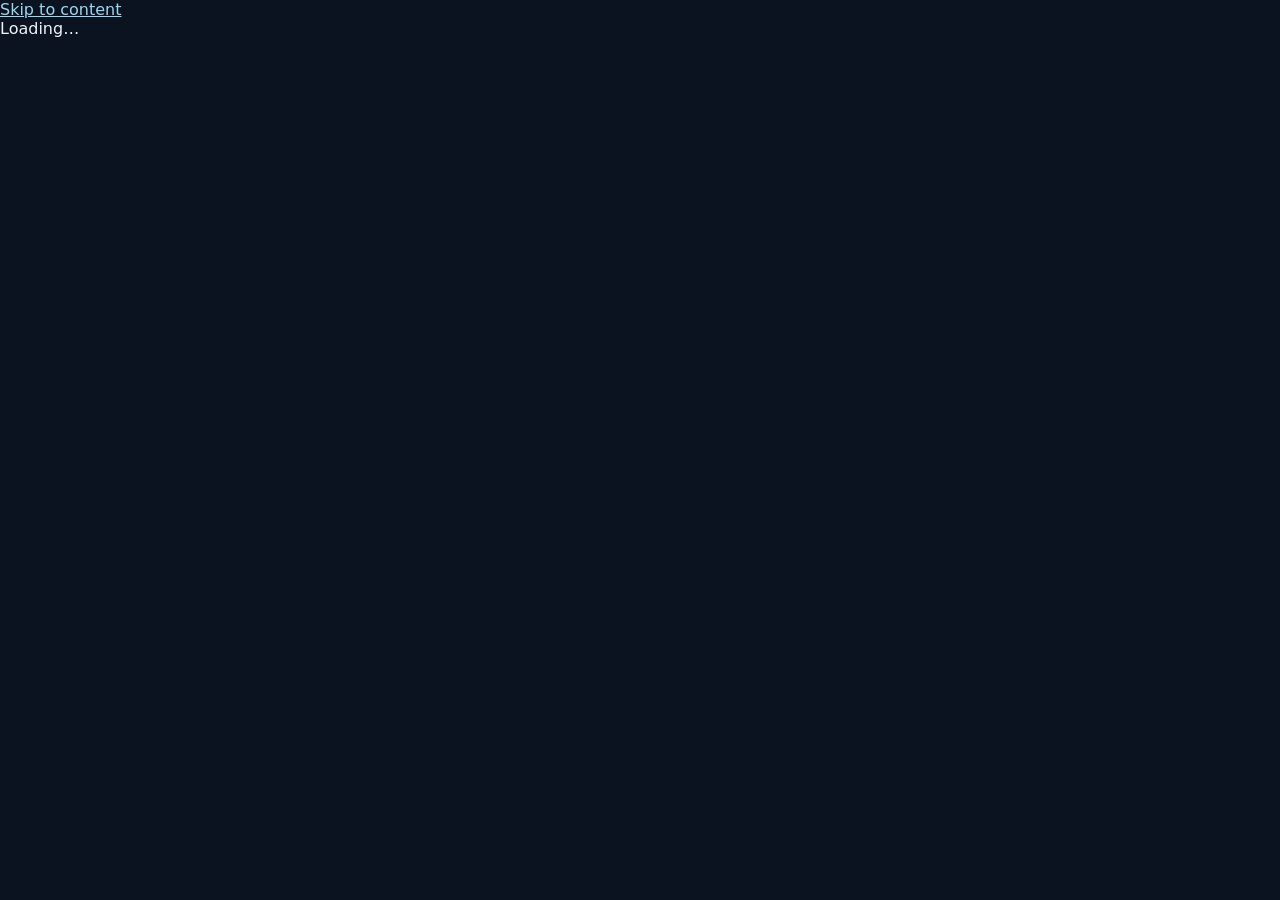
==== web/index.html @ b29194b7 "WIP: new settings web UI (in progress) Co-Authored-By: Claude Opus 5.5 <noreply@anthropic.com> Claud" ====
<!doctype html>
<html lang="en">
<head>
  <meta charset="utf-8">
  <meta name="viewport" content="width=device-width, initial-scale=1, viewport-fit=cover">
  <meta name="theme-color" content="#0B0B0C">
  <meta name="color-scheme" content="dark">
  <title>Desk Matrix</title>
  <link rel="icon" href="/icon.svg" type="image/svg+xml">
  <link rel="stylesheet" href="/app.css">
  <script type="module" src="/app.js"></script>
</head>
<body>
  <a class="skip-link" href="#main">Skip to content</a>
  <div class="app" id="app">
    <main id="main" tabindex="-1">
      <noscript><p class="noscript">Desk Matrix settings need JavaScript.</p></noscript>
      <p class="boot" id="boot" role="status">Loading…</p>
    </main>
  </div>
  <div class="toast" id="toast" role="status" aria-live="polite" aria-atomic="true"></div>
</body>
</html>
---- app.css ----
:root {
  color-scheme: dark;
  font-family: "Avenir Next", "Segoe UI", system-ui, sans-serif;
  color: #edf3f8;
  background: #0c1320;
  font-synthesis: none;
}

* { box-sizing: border-box; }
html { scroll-behavior: smooth; }
body { margin: 0; min-height: 100vh; background: #0c1320; }
button, input, select { font: inherit; }
button { cursor: pointer; }
a { color: #99d7ee; }
h1, h2, h3, p { margin: 0; }
[hidden] { display: none !important; }

.site { max-width: 1250px; margin: 0 auto; padding: 0 32px 72px; }
.site-header {
  display: flex;
  align-items: center;
  gap: 24px;
  min-height: 104px;
  border-bottom: 1px solid #263649;
}
.brand { display: flex; align-items: center; gap: 16px; }
.brand h1 { font-size: 23px; line-height: 1.1; letter-spacing: -.045em; }
.brand p { margin-top: 4px; color: #97aabd; font-size: 12px; }
.brand-mark {
  flex: none;
  display: grid;
  grid-template-columns: repeat(3, 8px);
  grid-template-rows: repeat(3, 8px);
  place-content: center;
  gap: 4px;
  width: 46px;
  height: 46px;
  border: 1px solid #344758;
  border-radius: 12px;
  background: #172435;
}
.brand-mark i { width: 8px; height: 8px; border-radius: 2px; background: #496077; }
.brand-mark i:nth-child(2), .brand-mark i:nth-child(4), .brand-mark i:nth-child(5),
.brand-mark i:nth-child(6), .brand-mark i:nth-child(8) { background: #ffc276; box-shadow: 0 0 8px #ffae5944; }
.connection {
  margin-left: auto;
  padding: 9px 13px;
  border: 1px solid #314257;
  border-radius: 999px;
  color: #b4c7d8;
  background: #152233;
  font-size: 12px;
  font-weight: 700;
  white-space: nowrap;
}
.connection.online { color: #9ce7c9; border-color: #2b6959; background: #17322f; }

.intro {
  display: grid;
  grid-template-columns: minmax(0, 1fr) 370px;
  align-items: center;
  gap: 50px;
  padding: 55px 0 53px;
  border-bottom: 1px solid #263649;
}
.intro-kicker { color: #ffc276; font-size: 14px; font-weight: 750; margin-bottom: 15px; }
.intro h2 {
  max-width: 610px;
  font-size: clamp(36px, 5vw, 64px);
  line-height: 1.04;
  letter-spacing: -.065em;
  font-weight: 750;
}
.intro-copy > p:not(.intro-kicker) { max-width: 550px; margin-top: 21px; color: #a9bacb; line-height: 1.62; font-size: 16px; }
.screen-tags { display: flex; flex-wrap: wrap; gap: 8px; margin-top: 27px; }
.screen-tags span { padding: 7px 11px; border: 1px solid #35475a; border-radius: 7px; color: #c3d1dd; font-size: 11px; font-weight: 700; }
.device-preview { padding: 19px 18px 17px; border: 1px solid #394a5b; border-radius: 20px; background: #172333; box-shadow: 0 26px 0 -15px #080d16, 0 35px 40px #0004; transform: rotate(-2deg); }
.device-topline { display: flex; align-items: center; gap: 8px; margin-bottom: 15px; color: #a9b9c8; font-size: 11px; font-weight: 700; }
.live-pip { display: inline-block; flex: none; width: 7px; height: 7px; border-radius: 50%; background: #8de5be; box-shadow: 0 0 12px #8de5be99; }
.matrix-frame { padding: 9px; border: 2px solid #3e4d58; border-radius: 8px; background: #080d14; box-shadow: inset 0 0 18px #000; }
.matrix-face {
  display: flex;
  flex-direction: column;
  justify-content: center;
  gap: 13px;
  position: relative;
  height: 142px;
  overflow: hidden;
  padding: 13px 16px;
  border: 1px solid #162635;
  background: radial-gradient(circle, #314656 1px, transparent 1.5px) 0 0 / 9px 9px, #061018;
  font-family: "SFMono-Regular", Consolas, "Liberation Mono", monospace;
  letter-spacing: .075em;
  font-size: 28px;
  font-weight: 800;
  white-space: nowrap;
}
.matrix-face span { display: block; overflow: hidden; text-shadow: 0 0 14px currentColor; line-height: 1.06; }
.matrix-face span:first-child { color: #f0f8ff; }
.matrix-face span:nth-child(2) { color: #ffc276; }
.matrix-face b { width: 45%; height: 3px; background: #ffab61; box-shadow: 0 0 10px #ffab61; }
.device-preview > p { display: flex; gap: 7px; justify-content: center; margin-top: 13px; color: #839aac; font-size: 10px; letter-spacing: .04em; }

.pairing-panel {
  display: grid;
  grid-template-columns: minmax(200px, 1fr) minmax(240px, 1fr);
  gap: 24px;
  align-items: end;
  max-width: 850px;
  margin: 30px auto;
  padding: 30px;
  border: 1px solid #3a5364;
  border-radius: 17px;
  background: #18283a;
}
.pairing-panel h2 { font-size: 24px; letter-spacing: -.04em; }
.pairing-panel p { margin-top: 8px; color: #a9bbcb; line-height: 1.55; font-size: 13px; }
.pairing-panel label { display: block; margin-bottom: 9px; font-size: 12px; font-weight: 700; }
.pairing-input { display: flex; gap: 8px; }
.pairing-input input { flex: 1; min-width: 0; }
.pairing-panel #pairing-error { grid-column: 1 / -1; margin: 0; color: #ffb5a8; }

.workspace { display: grid; grid-template-columns: minmax(0, 1.65fr) minmax(285px, .85fr); gap: 22px; padding-top: 34px; }
.main-column, .side-column { min-width: 0; }
.side-column { display: flex; flex-direction: column; gap: 20px; }
.panel { min-width: 0; padding: 28px; border: 1px solid #2e4155; border-radius: 17px; background: #141f2e; }
.section-head { display: flex; align-items: start; justify-content: space-between; gap: 16px; }
.section-head h2 { font-size: 25px; letter-spacing: -.04em; line-height: 1.2; }
.section-head h3 { font-size: 19px; letter-spacing: -.035em; }
.section-head p { margin-top: 6px; color: #97aabd; font-size: 13px; line-height: 1.45; }
.section-symbol { color: #89a7bb; font-size: 27px; line-height: 1; }

.mode-grid { display: grid; grid-template-columns: repeat(3, minmax(0, 1fr)); gap: 10px; margin-top: 25px; }
.mode-option {
  position: relative;
  display: flex;
  flex-direction: column;
  min-height: 168px;
  padding: 17px;
  border: 1px solid #35495d;
  border-radius: 12px;
  background: #192739;
  cursor: pointer;
}
.mode-option:has(input:checked) { border-color: #ffbc72; background: #303039; box-shadow: inset 0 0 0 1px #ffbc7255; }
.mode-option:focus-within { outline: 2px solid #a5d6ef; outline-offset: 3px; }
.mode-option input { position: absolute; top: 17px; right: 17px; accent-color: #ffc276; width: 16px; height: 16px; margin: 0; }
.mode-glyph { display: flex; align-items: center; height: 44px; color: #ffd09a; font-family: "SFMono-Regular", Consolas, monospace; font-size: 21px; font-weight: 700; letter-spacing: -.08em; }
.mode-option:nth-child(2) .mode-glyph { font-family: inherit; font-size: 27px; }
.mode-option strong { display: block; margin-top: auto; font-size: 14px; }
.mode-option small { display: block; margin-top: 6px; color: #a3b4c4; font-size: 11px; line-height: 1.4; }

.settings-group { margin-top: 31px; padding-top: 28px; border-top: 1px solid #2d4053; }
.field-row { display: grid; grid-template-columns: repeat(2, minmax(0, 1fr)); gap: 14px; }
.field-row.three { grid-template-columns: repeat(3, minmax(0, 1fr)); }
.field { min-width: 0; margin-top: 17px; }
.field > label { display: block; margin-bottom: 8px; color: #d5e0e9; font-size: 12px; font-weight: 700; }
.unit { color: #94aabc; font-weight: 500; }
input:not([type="radio"]):not([type="checkbox"]):not([type="range"]):not([type="color"]), select {
  width: 100%; height: 43px; padding: 0 12px; border: 1px solid #40566b; border-radius: 8px;
  outline: none; color: #f1f7fb; background: #0d1927;
}
input:not([type="radio"]):not([type="checkbox"]):not([type="range"]):not([type="color"]):focus, select:focus { border-color: #ffc276; box-shadow: 0 0 0 3px #ffc27625; }
input[type="range"] { width: 100%; accent-color: #ffc276; }
input[type="checkbox"] { accent-color: #ffc276; }
.hint { color: #96aabd; font-size: 12px; line-height: 1.5; }
.field .hint { margin-top: 7px; }
.field output { float: right; color: #ffc276; }
.color-row { display: grid; grid-template-columns: repeat(3, minmax(0, 1fr)); gap: 10px; margin-top: 22px; }
.color-row label { display: flex; align-items: center; justify-content: space-between; gap: 7px; padding: 7px 10px; border: 1px solid #405368; border-radius: 8px; color: #c8d7e3; font-size: 11px; }
.color-row input { width: 32px; height: 30px; padding: 0; border: 0; background: transparent; cursor: pointer; }
.toggle { display: flex; align-items: start; gap: 11px; margin-top: 22px; cursor: pointer; }
.toggle input { width: 18px; height: 18px; margin: 1px 0 0; flex: none; }
.toggle strong, .toggle small { display: block; }
.toggle strong { font-size: 13px; }
.toggle small { margin-top: 4px; color: #9fb0bf; font-size: 11px; line-height: 1.45; }
#night-fields { margin-top: 3px; }
.save-row { display: flex; align-items: center; flex-wrap: wrap; gap: 16px; margin-top: 30px; padding-top: 25px; border-top: 1px solid #2d4053; }
button { border: 0; border-radius: 8px; font-weight: 750; }
#save, .pairing-input button { padding: 12px 18px; color: #1c2530; background: #ffc276; }
#save:hover, .pairing-input button:hover { background: #ffcf95; }
button:focus-visible, a:focus-visible { outline: 2px solid #a5d6ef; outline-offset: 3px; }
button:disabled { opacity: .55; cursor: wait; }
#message { color: #9fe6c7; font-size: 12px; }
#message.error { color: #ffaaa0; }

.screen-workshop { margin-top: 22px; }
.library-heading { margin-top: 25px; margin-bottom: 10px; color: #d7e4ee; font-size: 13px; letter-spacing: .02em; }
.screen-library { display: grid; gap: 9px; }
.screen-library > .empty { padding: 16px; border: 1px dashed #405368; border-radius: 10px; }
.screen-card { display: flex; justify-content: space-between; align-items: center; gap: 14px; padding: 14px; border: 1px solid #35495d; border-radius: 11px; background: #192739; }
.screen-card.active { border-color: #ffc276; background: #292d3a; }
.screen-card-info { min-width: 0; }
.screen-card-info strong, .screen-card-info small { display: block; }
.screen-card-info strong { font-size: 13px; }
.screen-card-info small { margin-top: 5px; color: #a3b4c4; font-size: 11px; text-transform: capitalize; }
.row-swatches { display: flex; gap: 4px; margin-top: 10px; }
.row-swatches i { display: block; width: 21px; height: 4px; border-radius: 2px; }
.screen-card-actions { display: flex; flex: none; flex-wrap: wrap; gap: 6px; }
.screen-card-actions button, .quiet-button { padding: 9px 11px; border: 1px solid #52687e; color: #dfecf4; background: #27384b; font-size: 11px; }
.screen-card-actions button:hover, .quiet-button:hover { background: #324c63; }
.screen-card-actions button:first-child { border-color: #a17c4d; color: #ffdcaa; }
.screen-editor { margin-top: 26px; padding: 22px; border: 1px solid #52677b; border-radius: 12px; background: #101c2b; }
.clock-row-editor { display: grid; grid-template-columns: 50px minmax(0, 1fr) minmax(95px, .7fr); align-items: end; gap: 12px; margin-top: 16px; }
.clock-row-editor label { min-width: 0; color: #d5e0e9; font-size: 12px; font-weight: 700; }
.clock-row-editor select { margin-top: 7px; }
.clock-row-editor input[type="color"] { display: block; width: 100%; height: 43px; margin-top: 7px; padding: 2px; border: 1px solid #40566b; border-radius: 8px; background: #0d1927; }
.row-label { padding-bottom: 13px; color: #a6b9c9; font-size: 11px; font-weight: 700; }
.editor-actions { display: flex; flex-wrap: wrap; align-items: center; gap: 9px; margin-top: 24px; }
.primary-button { padding: 10px 15px; color: #1c2530; background: #ffc276; font-size: 12px; }
.primary-button:hover { background: #ffcf95; }
#screen-message { color: #9fe6c7; font-size: 12px; }
#screen-message.error { color: #ffaaa0; }

.future-section { margin-top: 22px; padding: 22px 4px; }
.future-section .section-head h2 { font-size: 21px; }
.future-label { flex: none; padding: 6px 9px; border: 1px solid #3a4f61; border-radius: 6px; color: #9db1bf; font-size: 10px; font-weight: 750; }
.future-grid { display: grid; grid-template-columns: repeat(2, minmax(0, 1fr)); gap: 10px; margin-top: 18px; }
.future-item { display: flex; align-items: center; gap: 13px; padding: 16px; border: 1px dashed #3b4c5d; border-radius: 10px; background: #121d2b; }
.future-item > span { display: grid; place-items: center; flex: none; width: 40px; height: 40px; border: 1px solid #3f5566; border-radius: 8px; color: #a7cad7; font-family: "SFMono-Regular", Consolas, monospace; font-size: 17px; }
.future-item > div { min-width: 0; }
.future-item h3 { font-size: 13px; }
.future-item p { margin-top: 4px; color: #91a6b7; font-size: 11px; line-height: 1.35; }
.future-item small { margin-left: auto; align-self: flex-start; color: #92aabd; font-size: 10px; }

.live-card .section-head .live-pip { margin-top: 9px; }
.status-display { margin-top: 20px; padding: 18px; border: 1px solid #3a4a58; border-radius: 9px; background: #08121b; font-family: "SFMono-Regular", Consolas, "Liberation Mono", monospace; }
.status-display > span { display: block; color: #f5fbff; font-size: 19px; font-weight: 800; word-break: break-word; }
.status-display > small { display: block; margin-top: 7px; color: #ffc276; font-size: 13px; word-break: break-word; }
.live-card > .hint { margin-top: 11px; }
.power-controls { display: flex; align-items: center; flex-wrap: wrap; gap: 10px; margin-top: 21px; }
.power-controls button { padding: 10px 13px; border: 1px solid #60748a; color: #e4edf5; background: #243449; font-size: 12px; }
.power-controls button:hover { background: #2d445d; }
#power-message { color: #9fe6c7; font-size: 11px; }
#flight-progress { margin-top: 15px; }
#progress-bar { display: block; width: 100%; height: 8px; accent-color: #ffc276; }
#progress-caption { color: #a6b9c9; font-family: inherit; font-size: 10px; }
.plane-list { margin-top: 17px; }
.plane { display: flex; align-items: center; gap: 10px; padding: 13px 0; border-top: 1px solid #2f4355; }
.plane .ident { flex: 1; min-width: 0; }
.plane strong, .plane small { display: block; }
.plane strong { font-size: 13px; }
.plane small { margin-top: 3px; color: #9eafbe; font-size: 11px; }
.plane button { padding: 8px 10px; color: #1c2530; background: #ffc276; font-size: 11px; }
.plane button:hover { background: #ffcf95; }
.empty { color: #9baebf; font-size: 12px; line-height: 1.5; }
.source-note { padding: 0 4px; color: #8ca1b3; font-size: 11px; line-height: 1.6; }

@media (max-width: 1050px) {
  .intro { grid-template-columns: minmax(0, 1fr) 310px; gap: 28px; }
  .device-preview { transform: none; }
  .workspace { grid-template-columns: minmax(0, 1.4fr) minmax(250px, .8fr); }
  .mode-grid { grid-template-columns: 1fr; }
  .mode-option { min-height: 88px; flex-direction: row; align-items: center; gap: 13px; padding-right: 40px; }
  .mode-glyph { flex: none; width: 54px; height: auto; }
  .mode-option strong { margin-top: 0; }
}
@media (max-width: 790px) {
  .site { padding: 0 22px 55px; }
  .intro { grid-template-columns: 1fr; gap: 30px; padding: 42px 0; }
  .device-preview { width: min(370px, 100%); }
  .workspace { grid-template-columns: 1fr; }
  .side-column { display: contents; }
  .live-card { order: -1; }
  #nearby-card { order: 1; }
  .source-note { order: 2; }
}
@media (max-width: 560px) {
  .site { padding: 0 16px 45px; }
  .site-header { min-height: 86px; gap: 9px; }
  .brand { gap: 10px; }
  .brand-mark { width: 39px; height: 39px; }
  .brand h1 { font-size: 18px; }
  .brand p { display: none; }
  .connection { padding: 7px 8px; font-size: 10px; }
  .intro { gap: 19px; padding: 24px 0 25px; }
  .intro-kicker { margin-bottom: 7px; font-size: 12px; }
  .intro h2 { font-size: 30px; }
  .intro-copy > p:not(.intro-kicker), .screen-tags { display: none; }
  .device-preview { max-width: 100%; }
  .device-topline, .device-preview > p { display: none; }
  .matrix-face { height: 82px; gap: 3px; font-size: 20px; }
  .matrix-face b { display: none; }
  .device-preview { padding: 7px; border-radius: 12px; }
  .pairing-panel { grid-template-columns: 1fr; gap: 16px; padding: 22px; }
  .panel { padding: 22px 18px; }
  .workspace { gap: 14px; padding-top: 18px; }
  .side-column { gap: 14px; }
  .field-row.three { gap: 8px; }
  .field-row.three input { padding: 0 5px !important; }
  .color-row { grid-template-columns: 1fr 1fr; }
  .future-grid { grid-template-columns: 1fr; }
  .screen-card { align-items: stretch; flex-direction: column; }
  .screen-card-actions button { flex: 1; }
  .screen-editor { padding: 16px; }
  .clock-row-editor { grid-template-columns: 1fr 90px; }
  .row-label { grid-column: 1 / -1; padding: 0; }
  .future-label { display: none; }
}
@media (max-width: 380px) {
  .field-row { grid-template-columns: 1fr; gap: 0; }
  .field-row.three { grid-template-columns: repeat(3, minmax(0, 1fr)); }
  .brand h1 { font-size: 16px; }
  .intro h2 { font-size: 34px; }
}
@media (prefers-reduced-motion: reduce) {
  html { scroll-behavior: auto; }
}
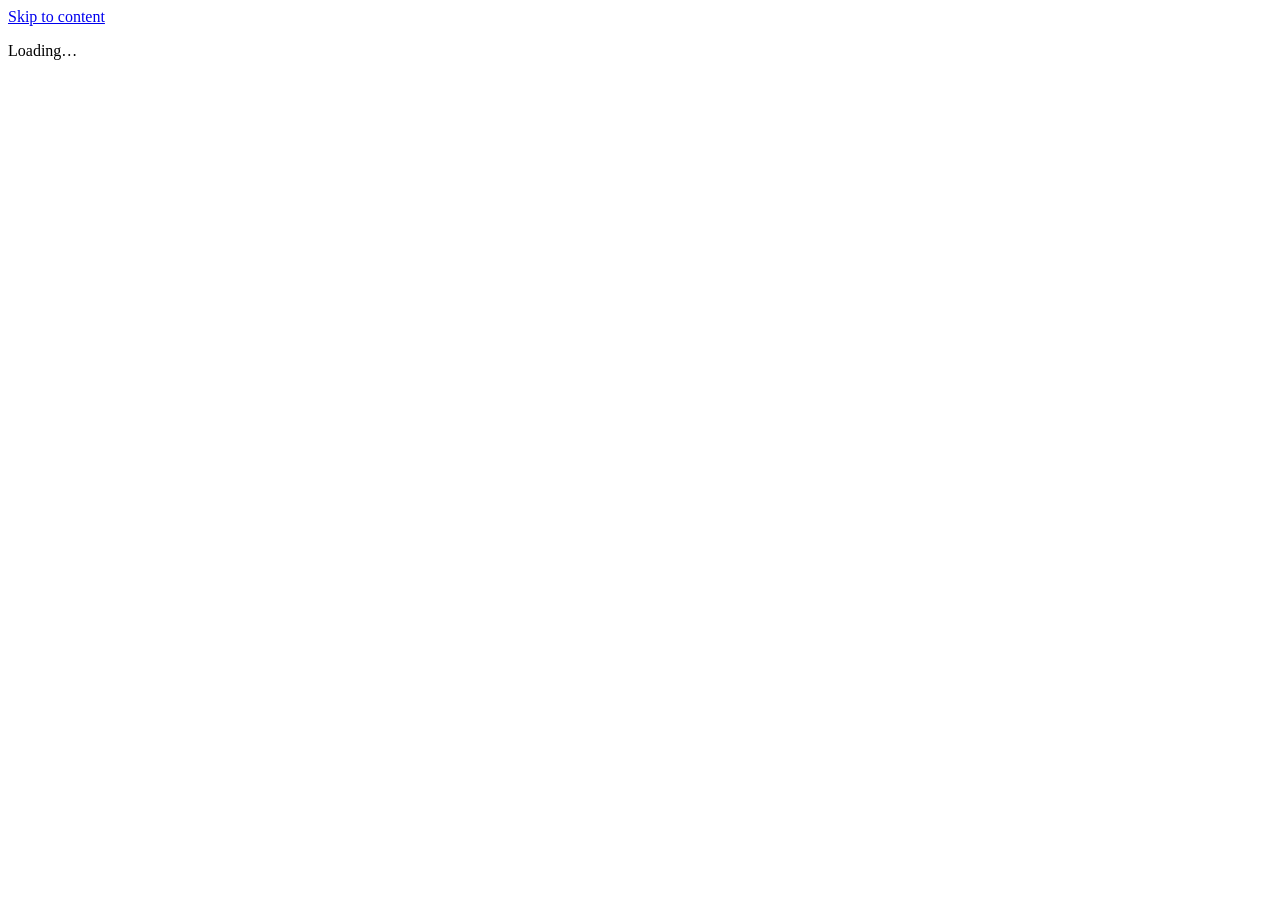
==== commit 28fed747: "Add a light theme with a System / Light / Dark toggle The settings page follows the system theme by " ====
--- a/web/index.html
+++ b/web/index.html
@@ -4,8 +4,9 @@
   <meta charset="utf-8">
   <meta name="viewport" content="width=device-width, initial-scale=1, viewport-fit=cover">
   <meta name="theme-color" content="#0B0B0C">
-  <meta name="color-scheme" content="dark">
+  <meta name="color-scheme" content="dark light">
   <title>Desk Matrix</title>
+  <script src="/theme.js"></script>
   <link rel="icon" href="/icon.svg" type="image/svg+xml">
   <link rel="stylesheet" href="/app.css">
   <script type="module" src="/app.js"></script>
